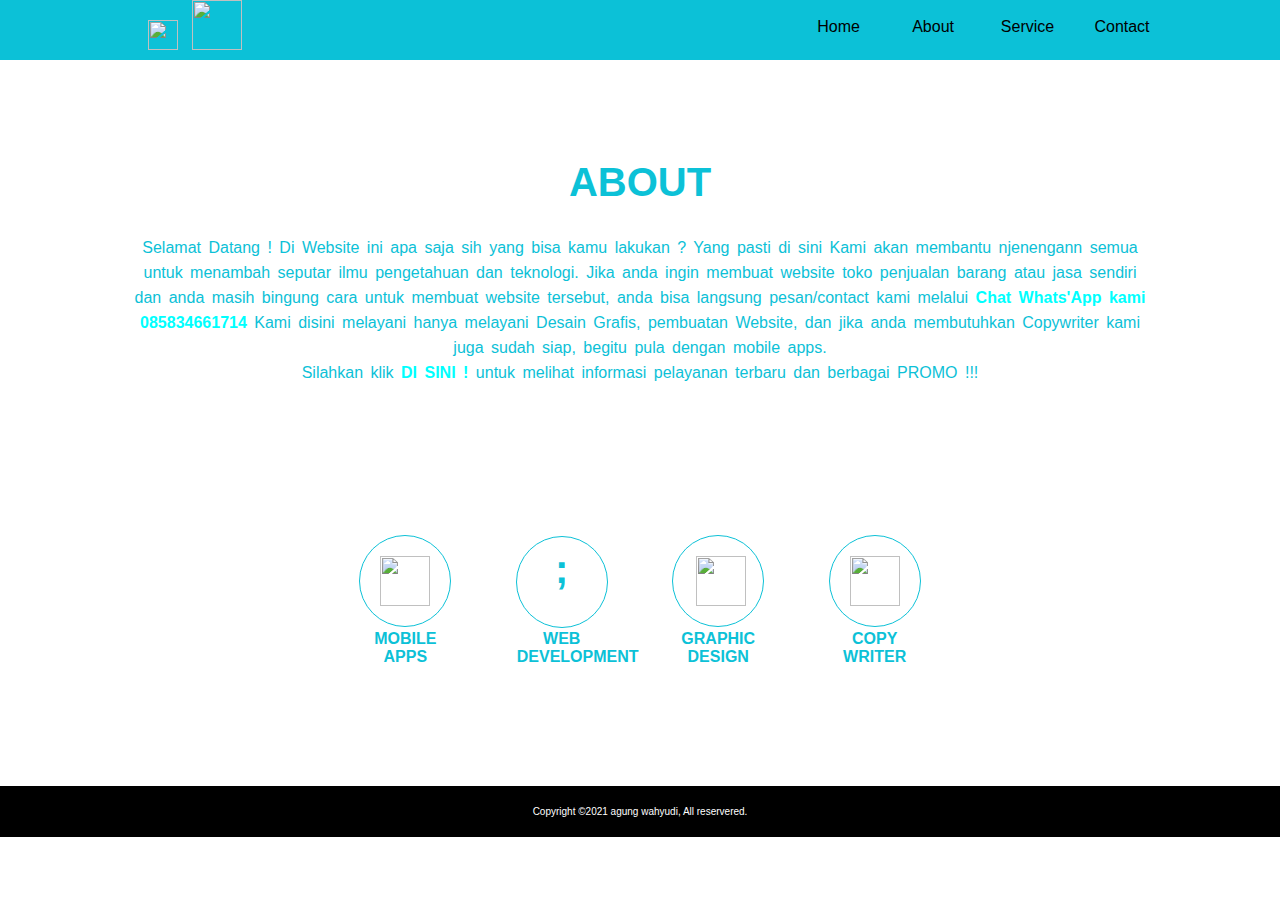
==== about.html @ bec90a62 "new" ====
<!DOCTYPE html>
<html>
  <head>
    <title>AGUNG WAHYUDI</title>
    <link rel="stylesheet" type="text/css" href="styleabout.css" />
  </head>
  <body>
    <header>
      <ul>
        <div class="sub1">
          <li>
            <a href="facebook.com"><img src="facebook.png" style="width: 30px; height: 30px; justify-content: center; align-items: center; padding-bottom: 10px" /></a>
          </li>
          <li>
            <a href="instagram.com"><img src="ig.png" style="width: 50px; height: 50px" /></a>
          </li>
          <div class="sub">
            <li><a href="index.html">Home</a></li>
            <li><a href="about.html">About</a></li>
            <li><a href="service.html">Service</a></li>
            <li><a href="contact.html">Contact</a></li>
          </div>
        </div>
      </ul>
    </header>
    <main>
      <div class="container">
        <h3>ABOUT</h3>
        <p>
          Selamat Datang ! Di Website ini apa saja sih yang bisa kamu lakukan ? Yang pasti di sini Kami akan membantu njenengann semua untuk menambah seputar ilmu pengetahuan dan teknologi. Jika anda ingin membuat website toko penjualan barang atau
          jasa sendiri dan anda masih bingung cara untuk membuat website tersebut, anda bisa langsung pesan/contact kami melalui <a href="wa.me/085834661714" style="color: aqua"> <strong>Chat Whats'App kami 085834661714</strong></a>
          Kami disini melayani hanya melayani Desain Grafis, pembuatan Website, dan jika anda membutuhkan Copywriter kami juga sudah siap, begitu pula dengan mobile apps.
          <br />
          Silahkan klik <a href="service.html" style="color: aqua"><strong>DI SINI !</strong></a> untuk melihat informasi pelayanan terbaru dan berbagai PROMO !!!
        </p>
      </div>
    </main>
    <section class="service">
      <div class="container">
        <h3></h3>
        <div class="box">
          <div class="col">
            <a href="mobileapps.html">
              <div class="icon">
                <img src="mobile.png" style="width: 50px; height: 50px; padding-top: 10px; color: #148f77" />
              </div>
              <h4>MOBILE APPS</h4>
            </a>
          </div>
          <div class="col">
            <a href="webdevelopment.html">
              <div class="icon" style="padding-bottom: 18px">
                <h1 style="font-size: 40px">;</h1>
              </div>
              <h4>WEB DEVELOPMENT</h4>
            </a>
          </div>
          <div class="col">
            <a href="graphicdesign.html">
              <div class="icon"><img src="graphic design.png" style="width: 50px; height: 50px; padding-top: 10px; padding-left: 5px" /></div>
              <h4>GRAPHIC DESIGN</h4>
            </a>
          </div>
          <div class="col">
            <a href="copywriter.html">
              <div class="icon"><img src="profil.png" style="width: 50px; height: 50px; padding-top: 10px" /></div>
              <h4>COPY WRITER</h4>
            </a>
          </div>
        </div>
      </div>
    </section>
    <footer>
      <p>Copyright &copy;2021 agung wahyudi, All reservered.</p>
    </footer>
  </body>
</html>
---- styleabout.css ----
*{
	margin: 0 auto;
	font-family: sans-serif;
}header{
	background-color: #0cc1d7;
}header ul li{
	text-decoration: none;
	display: inline-block;
	margin-right: 10px;
	display: inline-block;
}header ul{
	width: 80%;
}.sub{
	float: right;
	display: inline-block;
	text-decoration: none;
}.sub li a{
	display: inline-block;
	text-decoration: none;
	color: inherit;
	padding:18px 0;
	width: 80px;
	text-align: center;
}.sub li a:hover{
	color: #0cc1d7;
	background-color: #eee;
}main h2{
	padding:30px 0;
}.banner img{
	width: 60%;
	height: 200px;
}.text {
	padding: 20px 0;
	line-height: 1px;
}.pesan{
	margin: 20px auto;
	width: 200px;
	font-size: 20px;
	background-color: yellow;
	height: 50px;
	display: flex;
	justify-content: center;
	align-items: center;
}.container{
	color: #0cc1d7;
	text-align: center;
	width: 80%;
}.container h3{
	padding-top: 100px;
	padding-bottom: 30px;
	font-size: 40px;
}.container p{
	word-spacing: 3px;
	line-height: 25px;
}.container p a{
	text-decoration: none;
}
.service{
	padding: 20px;
}.col{
	display: inline-block;
	border:1px solid;
	margin: 0 30px;
	border-radius: 50%;
	width: 90px;
	height: 90px;
}.col a{
	color: #0cc1d7;
	text-decoration: none;
}.icon{
	padding-top: 10px;
}.icon img{
	justify-content: center;
	align-items: center;
}
.box{
	margin: 0 auto;
}.box .con p{
	font-size: 10px;
}h4{
	padding-top: 20px;
}footer{
	margin-top: 100px;
	background-color: #000;
}footer p{
	color: white;
	padding: 20px;
	font-size: 10px;
	text-align: center;
}
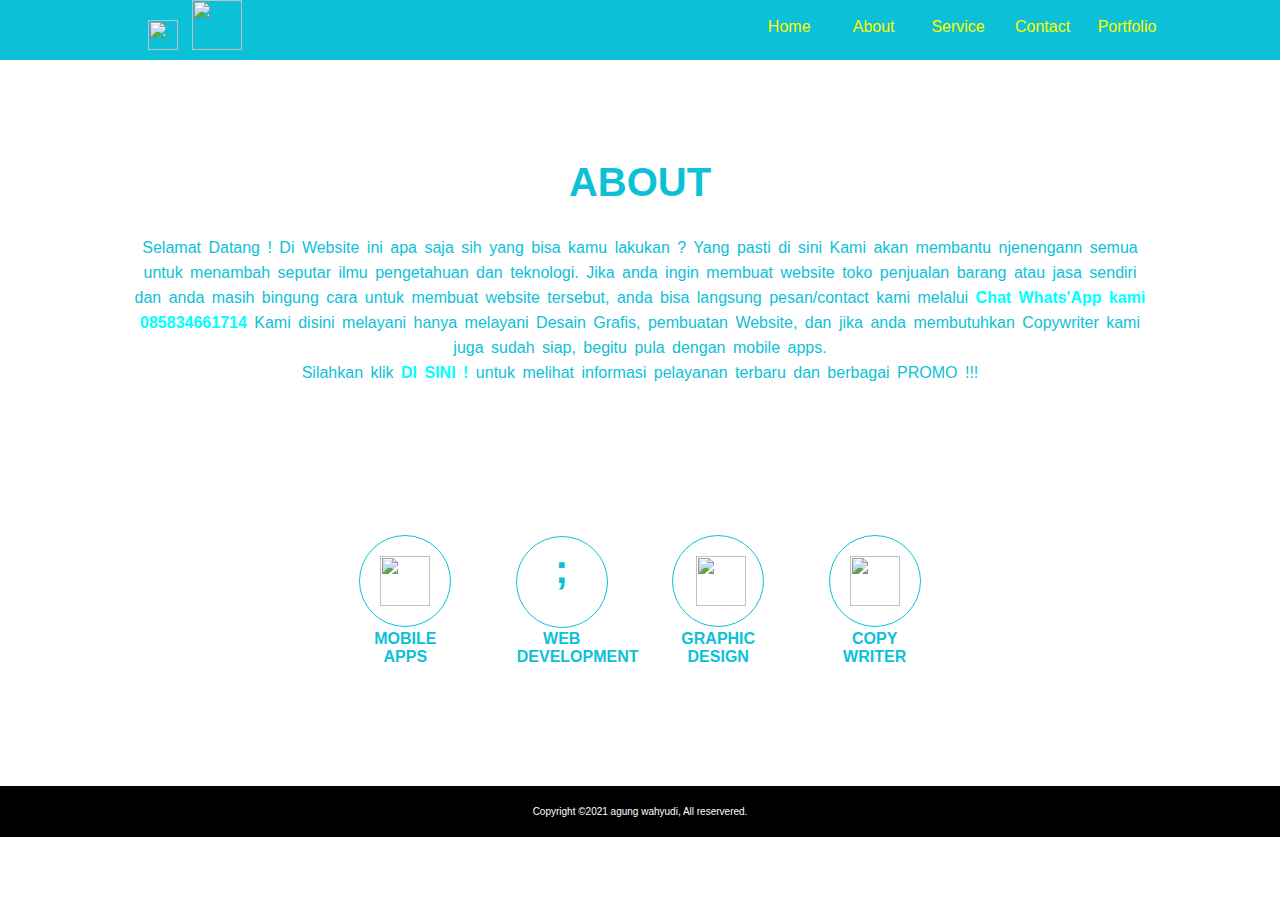
==== commit 0e79f101: "new" ====
--- a/about.html
+++ b/about.html
@@ -19,6 +19,7 @@
             <li><a href="about.html">About</a></li>
             <li><a href="service.html">Service</a></li>
             <li><a href="contact.html">Contact</a></li>
+            <li><a href="www.agungwahyudi-maker.github.io/portfolio">Portfolio</a></li>
           </div>
         </div>
       </ul>
--- a/styleabout.css
+++ b/styleabout.css
@@ -1,90 +1,112 @@
-*{
-	margin: 0 auto;
-	font-family: sans-serif;
-}header{
-	background-color: #0cc1d7;
-}header ul li{
-	text-decoration: none;
-	display: inline-block;
-	margin-right: 10px;
-	display: inline-block;
-}header ul{
-	width: 80%;
-}.sub{
-	float: right;
-	display: inline-block;
-	text-decoration: none;
-}.sub li a{
-	display: inline-block;
-	text-decoration: none;
-	color: inherit;
-	padding:18px 0;
-	width: 80px;
-	text-align: center;
-}.sub li a:hover{
-	color: #0cc1d7;
-	background-color: #eee;
-}main h2{
-	padding:30px 0;
-}.banner img{
-	width: 60%;
-	height: 200px;
-}.text {
-	padding: 20px 0;
-	line-height: 1px;
-}.pesan{
-	margin: 20px auto;
-	width: 200px;
-	font-size: 20px;
-	background-color: yellow;
-	height: 50px;
-	display: flex;
-	justify-content: center;
-	align-items: center;
-}.container{
-	color: #0cc1d7;
-	text-align: center;
-	width: 80%;
-}.container h3{
-	padding-top: 100px;
-	padding-bottom: 30px;
-	font-size: 40px;
-}.container p{
-	word-spacing: 3px;
-	line-height: 25px;
-}.container p a{
-	text-decoration: none;
+* {
+  margin: 0 auto;
+  font-family: sans-serif;
 }
-.service{
-	padding: 20px;
-}.col{
-	display: inline-block;
-	border:1px solid;
-	margin: 0 30px;
-	border-radius: 50%;
-	width: 90px;
-	height: 90px;
-}.col a{
-	color: #0cc1d7;
-	text-decoration: none;
-}.icon{
-	padding-top: 10px;
-}.icon img{
-	justify-content: center;
-	align-items: center;
+header {
+  background-color: #0cc1d7;
 }
-.box{
-	margin: 0 auto;
-}.box .con p{
-	font-size: 10px;
-}h4{
-	padding-top: 20px;
-}footer{
-	margin-top: 100px;
-	background-color: #000;
-}footer p{
-	color: white;
-	padding: 20px;
-	font-size: 10px;
-	text-align: center;
-}+header ul li {
+  text-decoration: none;
+  display: inline-block;
+  margin-right: 10px;
+  display: inline-block;
+}
+header ul {
+  width: 80%;
+}
+.sub {
+  float: right;
+  display: inline-block;
+  text-decoration: none;
+}
+.sub li a {
+  display: inline-block;
+  text-decoration: none;
+  color: rgb(255, 251, 0);
+  padding: 18px 0;
+  width: 70px;
+  text-align: center;
+}
+.sub li a:hover {
+  color: #0cc1d7;
+  background-color: #eee;
+}
+main h2 {
+  padding: 30px 0;
+}
+.banner img {
+  width: 60%;
+  height: 200px;
+}
+.text {
+  padding: 20px 0;
+  line-height: 1px;
+}
+.pesan {
+  margin: 20px auto;
+  width: 200px;
+  font-size: 20px;
+  background-color: yellow;
+  height: 50px;
+  display: flex;
+  justify-content: center;
+  align-items: center;
+}
+.container {
+  color: #0cc1d7;
+  text-align: center;
+  width: 80%;
+}
+.container h3 {
+  padding-top: 100px;
+  padding-bottom: 30px;
+  font-size: 40px;
+}
+.container p {
+  word-spacing: 3px;
+  line-height: 25px;
+}
+.container p a {
+  text-decoration: none;
+}
+.service {
+  padding: 20px;
+}
+.col {
+  display: inline-block;
+  border: 1px solid;
+  margin: 0 30px;
+  border-radius: 50%;
+  width: 90px;
+  height: 90px;
+}
+.col a {
+  color: #0cc1d7;
+  text-decoration: none;
+}
+.icon {
+  padding-top: 10px;
+}
+.icon img {
+  justify-content: center;
+  align-items: center;
+}
+.box {
+  margin: 0 auto;
+}
+.box .con p {
+  font-size: 10px;
+}
+h4 {
+  padding-top: 20px;
+}
+footer {
+  margin-top: 100px;
+  background-color: #000;
+}
+footer p {
+  color: white;
+  padding: 20px;
+  font-size: 10px;
+  text-align: center;
+}
